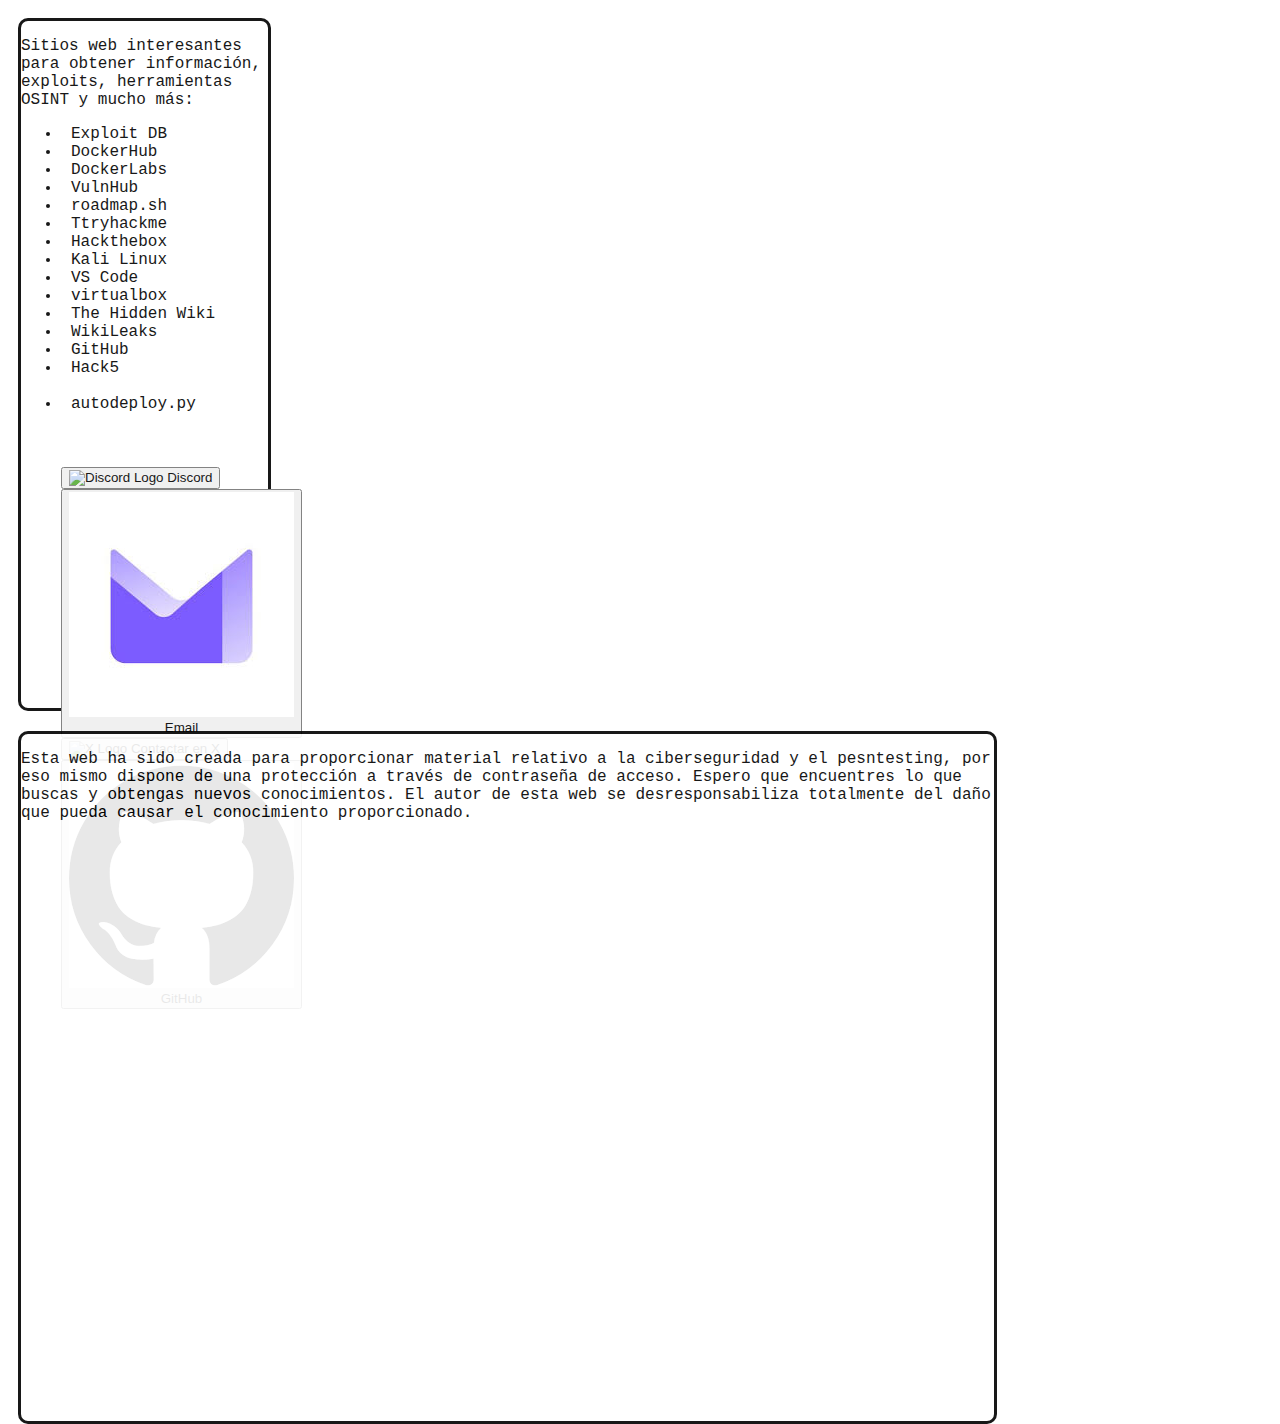
==== dashboard.html @ af9e7cdc "Update dashboard.html" ====
<!DOCTYPE html>
<html>
	<head>
		<meta charset="utf-8">
		<meta name="viewport" content="width=device-width">
		<title>The Hidden Wikipedia for Students</title>
		<link href="style.css" rel="stylesheet" type="text/css"/>
		<link rel="icon" type="image/png" href="https://upload.wikimedia.org/wikipedia/commons/d/de/Wikipedia-logo_%28inverse%29.png">
	</head>
	<body>
		<div class="sidebar">
			<p class="text">Sitios web interesantes para obtener información, exploits, herramientas OSINT y mucho más:</p>
			<ul>
				<li><a class="link" target="_blank" href="https://www.exploit-db.com/">Exploit DB</a></li>
				<li><a class="link" target="_blank" href="https://hub.docker.com/">DockerHub</a></li>
				<li><a class="link" target="_blank" href="https://www.dockerlabs.es/#/">DockerLabs</a></li>
				<li><a class="link" target="_blank" href="https://www.vulnhub.com/">VulnHub</a></li>
				<li><a class="link" target="_blank" href="https://roadmap.sh/">roadmap.sh</a></li>
				<li><a class="link" target="_blank" href="https://tryhackme.com/">Ttryhackme</a></li>
				<li><a class="link" target="_blank" href="https://www.hackthebox.com/">Hackthebox</a></li>
				<li><a class="link" target="_blank" href="https://www.kali.org/">Kali Linux</a></li>
				<li><a class="link" target="_blank" href="https://code.visualstudio.com/">VS Code</a></li>
				<li><a class="link" target="_blank" href="https://www.virtualbox.org/">virtualbox</a></li>
				<li><a class="link" target="_blank" href="https://thehiddenwiki.org/">The Hidden Wiki</a></li>
				<li><a class="link" target="_blank" href="https://wikileaks.org/">WikiLeaks</a></li>
				<li><a class="link" target="_blank" href="https://github.com/">GitHub</a></li>
				<li><a class="link" target="_blank" href="https://shop.hak5.org/">Hack5</a></li>
				<br>
				<li><a class="link" target="_blank" href="autodeploy.py">autodeploy.py</a></li>
				<br>
				<br>
				<br>
				<button id="discord-button" class="contact-button">
					<img src="https://i.pinimg.com/originals/03/b0/c8/03b0c88adcb772a4738d684488e5fc45.png" alt="Discord Logo" class="logo">
					Discord
				  </button>
				  <button id="email-button" class="contact-button">
					<img src="[data-uri]" alt="Email Logo" class="logo">
					Email
				  </button>
				  <button id="x-button" class="contact-button">
					<img src="https://img.freepik.com/vector-gratis/twitter-nuevo-logotipo-2023-x-vector-fondo-blanco_1017-45422.jpg?size=338&ext=jpg&ga=GA1.1.1488620777.1712880000&semt=ais" alt="X Logo" class="logo">
					Contactar en X
				  </button>
				  <button id="github-button" class="contact-button">
					  <img src="[data-uri]" alt="GitHub Logo" class="logo">
					  GitHub
				  </button>
			</ul>
		</div>
		<div class="content">
			<p class="text">Esta web ha sido creada para proporcionar material relativo a la ciberseguridad y el pesntesting, por eso mismo dispone de una protección a través de contraseña de acceso. Espero que encuentres lo que buscas y obtengas nuevos conocimientos. El autor de esta web se desresponsabiliza totalmente del daño que pueda causar el conocimiento proporcionado.</p>
		</div>
		<script src="script.js"></script>
	</body>
</html>
---- style.css ----
html {
  height: 100%;
  width: 100%;
}

body {
  background-image: url("https://images-wixmp-ed30a86b8c4ca887773594c2.wixmp.com/f/d0a65880-cb5a-4500-b506-61c4ef168176/dea1pb8-73f6bfc3-d254-4980-94e9-dd2dbc0d64dd.jpg/v1/fill/w_1280,h_931,q_75,strp/just_in_case_of_need_for_gtr_by_horcikdesigns_dea1pb8-fullview.jpg?token=eyJ0eXAiOiJKV1QiLCJhbGciOiJIUzI1NiJ9.[base64].AHem-pyttQwrgr1YlYcY0YaFJ3nSrlDzKnu2oFJtKRw");
  background-position: center;
  background-repeat: no-repeat;
  background-size: cover;
  background-attachment: fixed;
  font-family: Consolas, courier new;
}

.form {
  padding: 5px;
  border: solid 3px black;
}

.sidebar {
  background-color: white;
  width: 247px;
  height: 687px;
  border-radius: 10px;
  float: left;
  margin: 10px;
  border: solid 3px black;
  opacity: 0.9;
}

.content {
  background-color: white;
  width: 77%;
  height: 687px;
  border-radius: 10px;
  float: left;
  margin: 10px;
  border: solid 3px black;
  opacity: 0.9;
}

.link {
    margin: 10px;
    text-decoration: none;
    color: black;
}
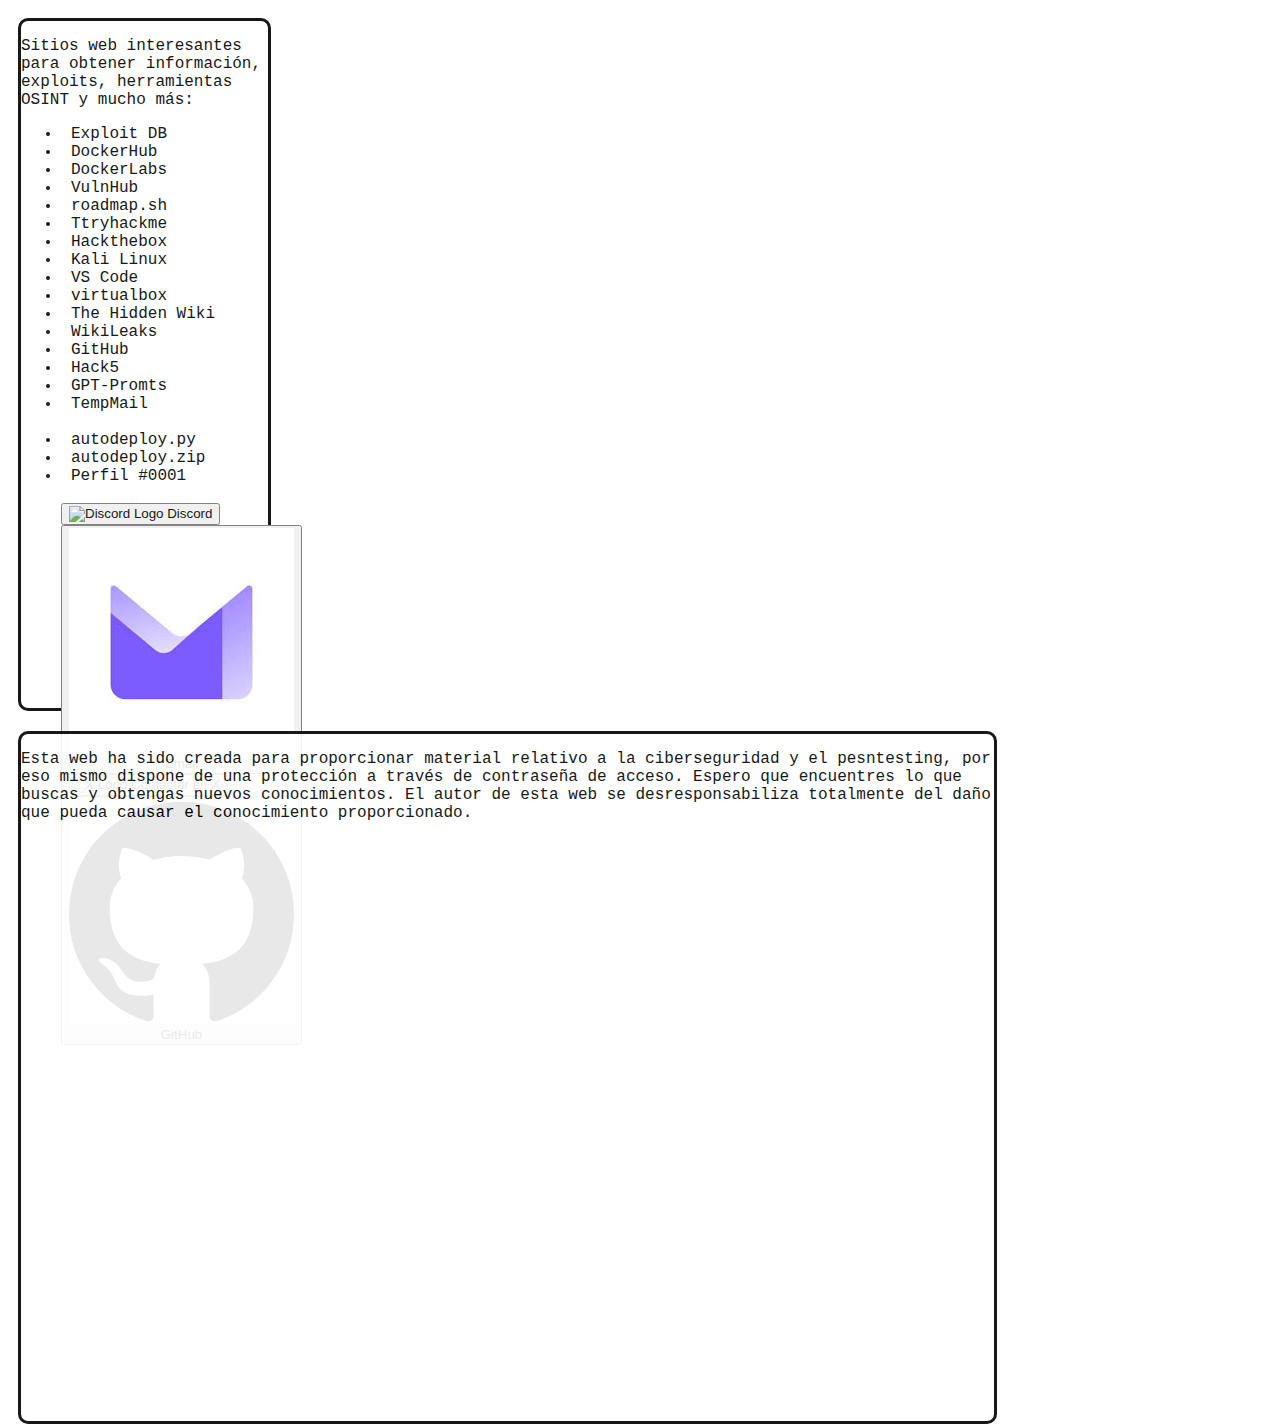
==== commit c0ac69dc: "Update dashboard.html" ====
--- a/dashboard.html
+++ b/dashboard.html
@@ -25,10 +25,12 @@
 				<li><a class="link" target="_blank" href="https://wikileaks.org/">WikiLeaks</a></li>
 				<li><a class="link" target="_blank" href="https://github.com/">GitHub</a></li>
 				<li><a class="link" target="_blank" href="https://shop.hak5.org/">Hack5</a></li>
+				<li><a class="link" target="_blank" href="https://github.com/friuns2/BlackFriday-GPTs-Prompts">GPT-Promts</a></li>
+				<li><a class="link" target="_blank" href="https://temp-mail.org/es/">TempMail</a></li>
 				<br>
 				<li><a class="link" target="_blank" href="autodeploy.py">autodeploy.py</a></li>
-				<br>
-				<br>
+				<li><a class="link" target="_blank" href="autodeploy.zip">autodeploy.zip</a></li>
+				<li><a class="link" target="_blank" href="0001.html">Perfil #0001</a></li>
 				<br>
 				<button id="discord-button" class="contact-button">
 					<img src="https://i.pinimg.com/originals/03/b0/c8/03b0c88adcb772a4738d684488e5fc45.png" alt="Discord Logo" class="logo">
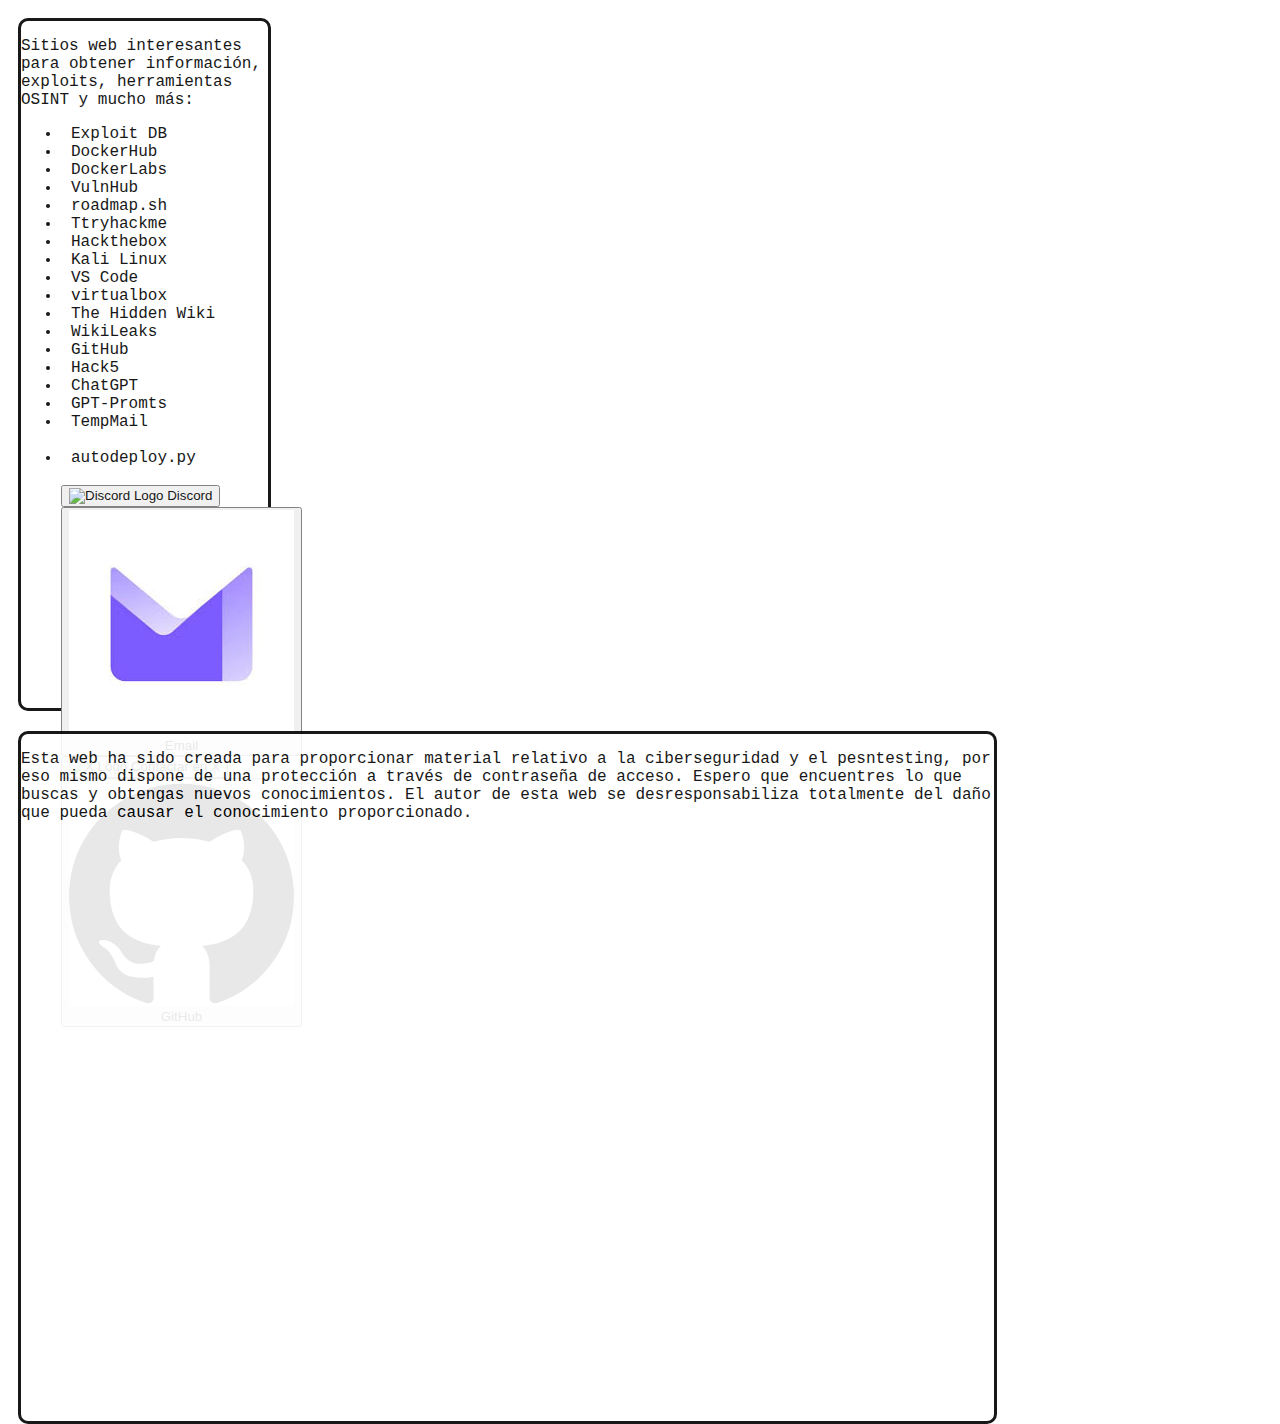
==== commit b7ff22ab: "Update dashboard.html" ====
--- a/dashboard.html
+++ b/dashboard.html
@@ -25,12 +25,11 @@
 				<li><a class="link" target="_blank" href="https://wikileaks.org/">WikiLeaks</a></li>
 				<li><a class="link" target="_blank" href="https://github.com/">GitHub</a></li>
 				<li><a class="link" target="_blank" href="https://shop.hak5.org/">Hack5</a></li>
+				<li><a class="link" target="_blank" href="https://www.exploit-db.com/">ChatGPT</a></li>
 				<li><a class="link" target="_blank" href="https://github.com/friuns2/BlackFriday-GPTs-Prompts">GPT-Promts</a></li>
-				<li><a class="link" target="_blank" href="https://temp-mail.org/es/">TempMail</a></li>
+				<li><a class="link" target="_blank" href="https://chatgpt.com">TempMail</a></li>
 				<br>
 				<li><a class="link" target="_blank" href="autodeploy.py">autodeploy.py</a></li>
-				<li><a class="link" target="_blank" href="autodeploy.zip">autodeploy.zip</a></li>
-				<li><a class="link" target="_blank" href="0001.html">Perfil #0001</a></li>
 				<br>
 				<button id="discord-button" class="contact-button">
 					<img src="https://i.pinimg.com/originals/03/b0/c8/03b0c88adcb772a4738d684488e5fc45.png" alt="Discord Logo" class="logo">
